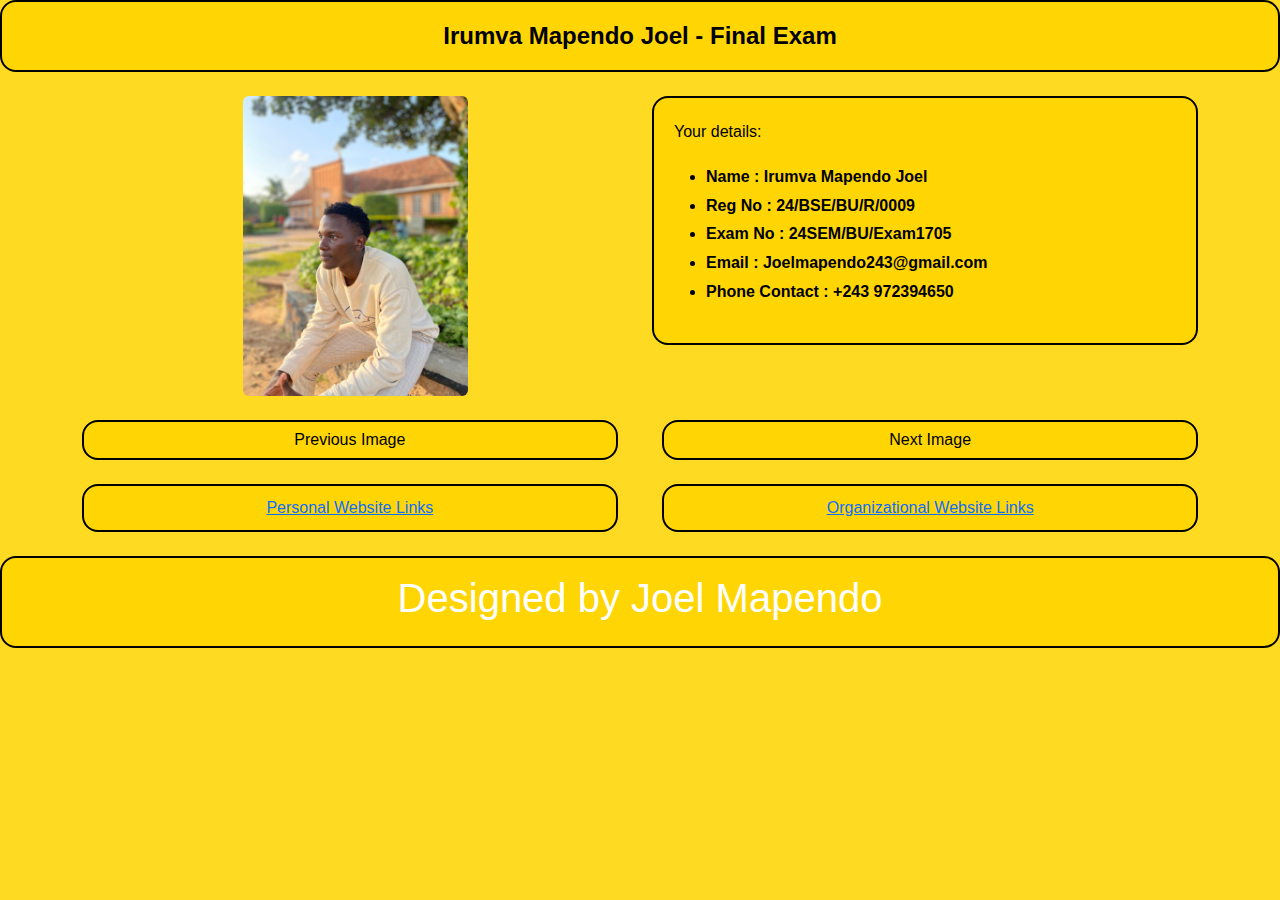
==== Index.html @ 0ad812d5 "Final-Examen-paper" ====
<!DOCTYPE html>
<html lang="en">
<head>
    <meta charset="UTF-8">
    <meta name="viewport" content="width=device-width, initial-scale=1.0">
    <title>Final Exam </title>
    <link href="https://cdn.jsdelivr.net/npm/bootstrap@5.3.0-alpha3/dist/css/bootstrap.min.css" rel="stylesheet">
    <link rel="stylesheet" href="style 1.css">
    <style>
        .placeholder-image img {
            max-height: 300px;
        }
    </style>
</head>
<body>
    <div class="header text-center p-3">
        Irumva Mapendo Joel - Final Exam
    </div>
    <div class="container mt-4">
        <div class="row">
            <div class="col-md-6 text-center">
                <div class="placeholder-image">
                    <img id="image" src="jojoj.jpg" alt="Goffart Jean Marc" class="img-fluid rounded">
                </div>
            </div>
            <div class="col-md-6">
                <div class="details">
                    <p>Your details:</p>
                    <ul>
                        <li><b>Name : Irumva Mapendo Joel</b></li>
                        <li><b>Reg No : 24/BSE/BU/R/0009</b></li>
                        <li><b>Exam No : 24SEM/BU/Exam1705</b></li>
                        <li><b>Email : Joelmapendo243@gmail.com</b></li>
                        <li><b>Phone Contact : +243 972394650</b></li>
                    </ul>
                </div>
            </div>
        </div>

        <div class="nav-buttons d-flex justify-content-between mt-4">
            <button id="prevBtn" class="btn btn-dark">Previous Image</button>
            <button id="nextBtn" class="btn btn-dark">Next Image</button>
        </div>

        <div class="links mt-4">
            <div><a href="GITPAGE FOR PERSONAL  WEBSITE https://joelmapendo.github.io/IRUMVA-MAPENDO-JOEL-FINAL-EXAM-PERSONAL-WEBSITE/ ">Personal Website Links</a></div>
            <div><a href=" https://joelmapendo.github.io/FINAL-EXAMEN_ORGANIZATIONAL-WEBSITE_IRUMVA-MAPENDO-JOEL ">Organizational Website Links</a></div>
        </div>
    </div>

    <div class="footer text-center mt-4 p-3">
        <h1>Designed by Joel Mapendo</h1>
    </div>
    <script>
        const images = [
            'jojoj.jpg',
            'jojoj.jpg', // Add more image filenames as needed
            'jojoj.jpg'
        ];

        let currentIndex = 1;

        const imageElement = document.getElementById('image');

        document.getElementById('prevBtn').addEventListener('click', () => {
            currentIndex = (currentIndex === 0) ? images.length - 1 : currentIndex - 1;
            imageElement.src = images[currentIndex];
        });

        document.getElementById('nextBtn').addEventListener('click', () => {
            currentIndex = (currentIndex === images.length - 1) ? 0 : currentIndex + 1;
            imageElement.src = images[currentIndex];
        });
    </script>
</body>
</html>
---- style 1.css ----
body {
    background-color: hsla(50, 100%, 50%, 0.863);
    color: black;
    font-family: 'Segoe UI', Tahoma, Geneva, Verdana, sans-serif;
}
.header {
    background-color: hsla(50, 100%, 50%, 0.863);
    color: black;
    text-align: center;
    padding: 20px;
    font-size: 24px;
    font-weight: bold;
    border:2px solid black;
    border-radius:1rem;
    -webkit-border-radius:1rem;
    -moz-border-radius:1rem;
    -ms-border-radius:1rem;
    -o-border-radius:1rem;
}
.details {
    background-color: hsla(50, 100%, 50%, 0.863);
    color: rgb(0, 0, 0);
    padding: 20px;
    font-size: 16px;
    line-height: 1.8;
    border:2px solid black;
    border-radius:1rem;
}
.nav-buttons {
    margin: 20px 0;
}
.nav-buttons button {
    width: 48%;
    background-color:hsla(50, 100%, 50%, 0.863);
    color: rgb(0, 0, 0);
    border:2px solid black;
    border-radius:1rem;
}
.links {
    display: flex;
    justify-content: space-between;
    margin: 20px 0;
}
.links div {
    background-color: hsla(50, 100%, 50%, 0.863);
    color: white;
    padding: 10px;
    border-radius: 5px;
    width: 48%;
    text-align: center;
    border:2px solid black;
    border-radius:1rem;
}
.footer {
    text-align: center;
    padding: 10px;
    background-color:hsla(50, 100%, 50%, 0.863);
    color: white;
    font-size: 14px;
    border:2px solid black;
    border-radius:1rem;
}
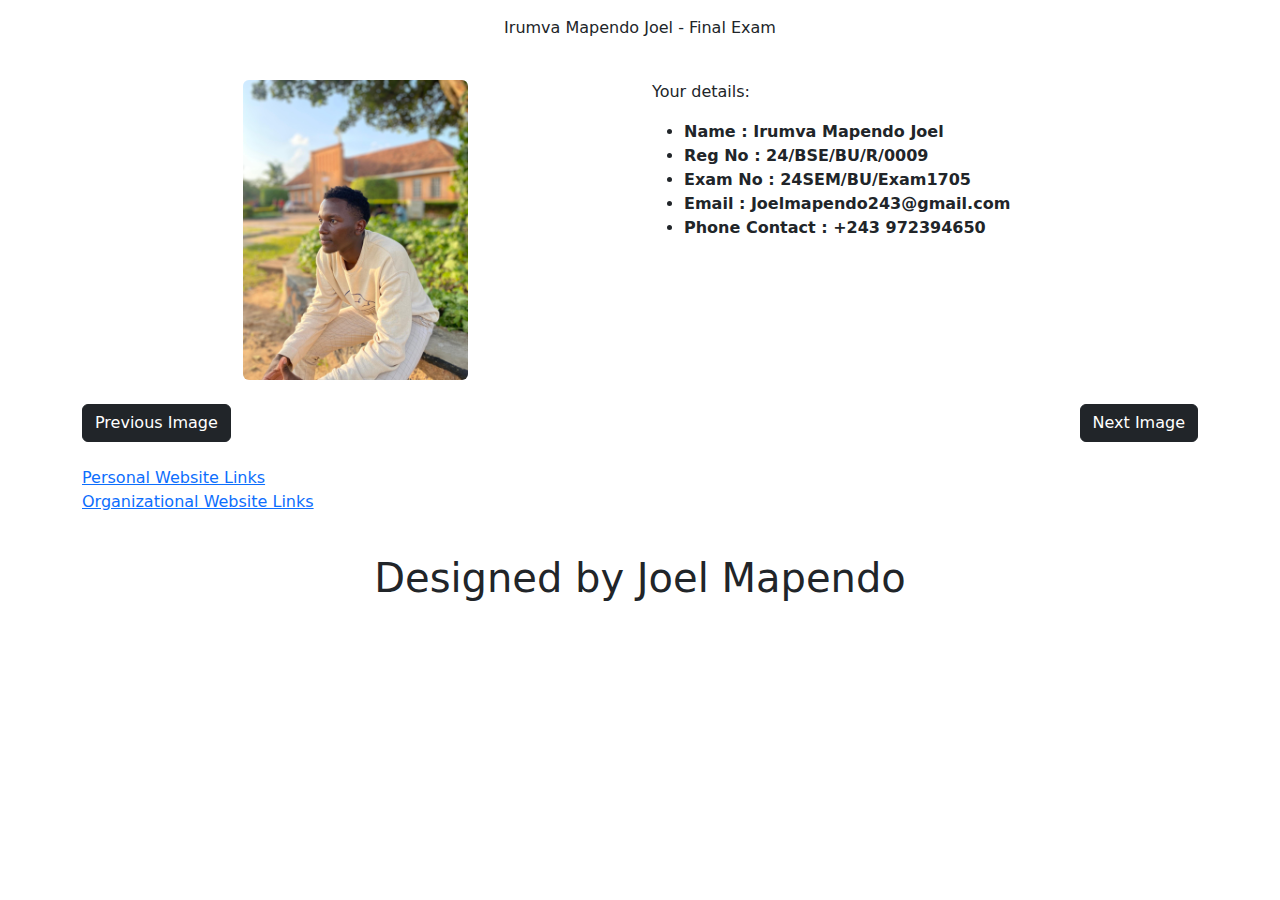
==== commit 0be632f2: "Update Index.html" ====
--- a/Index.html
+++ b/Index.html
@@ -43,7 +43,7 @@
         </div>
 
         <div class="links mt-4">
-            <div><a href="GITPAGE FOR PERSONAL  WEBSITE https://joelmapendo.github.io/IRUMVA-MAPENDO-JOEL-FINAL-EXAM-PERSONAL-WEBSITE/ ">Personal Website Links</a></div>
+            <div><a href="https://joelmapendo.github.io/IRUMVA-MAPENDO-JOEL-FINAL-EXAM-PERSONAL-WEBSITE/ ">Personal Website Links</a></div>
             <div><a href=" https://joelmapendo.github.io/FINAL-EXAMEN_ORGANIZATIONAL-WEBSITE_IRUMVA-MAPENDO-JOEL ">Organizational Website Links</a></div>
         </div>
     </div>
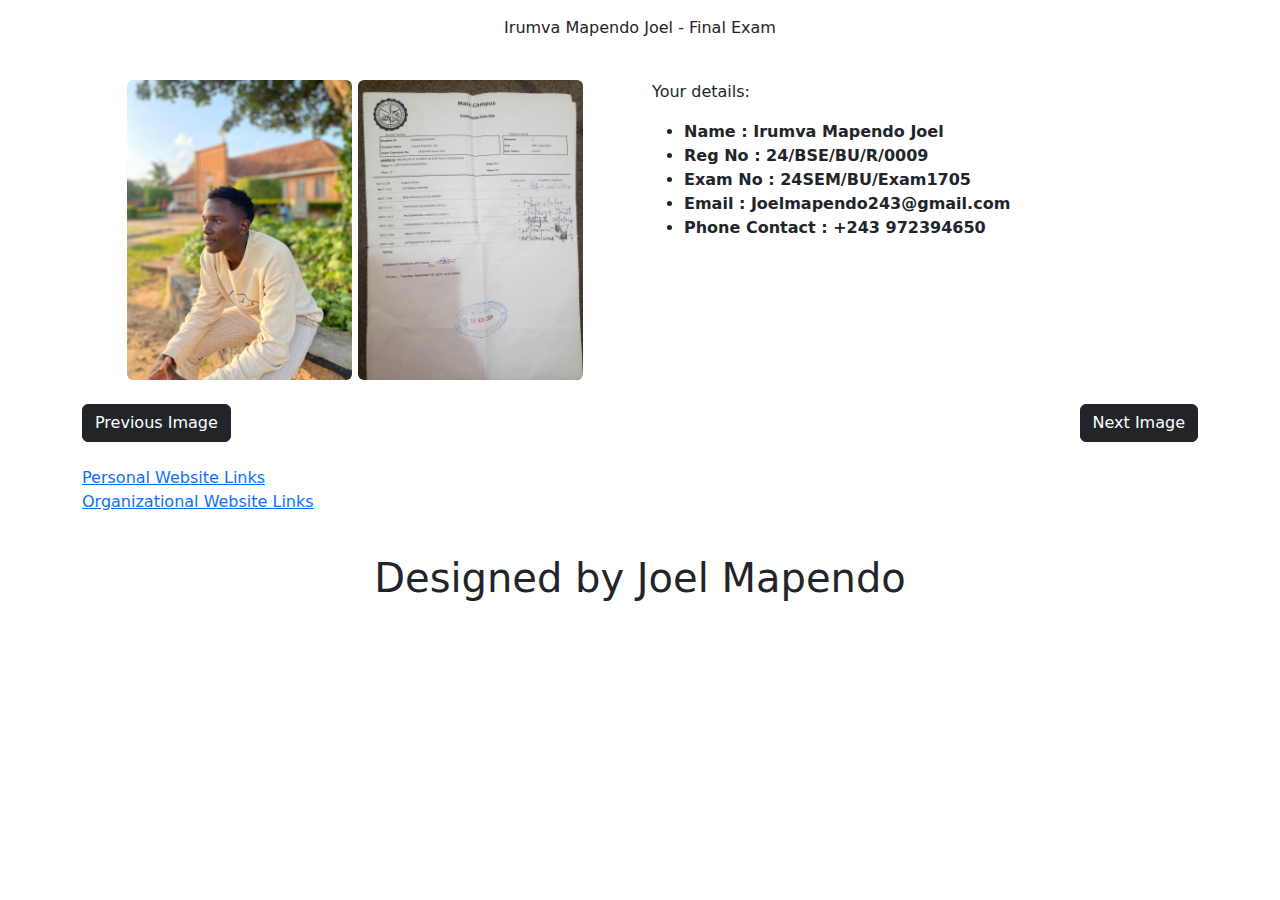
==== commit 1b6e0f19: "Update Index.html" ====
--- a/Index.html
+++ b/Index.html
@@ -21,6 +21,7 @@
             <div class="col-md-6 text-center">
                 <div class="placeholder-image">
                     <img id="image" src="jojoj.jpg" alt="Goffart Jean Marc" class="img-fluid rounded">
+                    <img id="image" src="examination pass.jpg" alt="Goffart Jean Marc" class="img-fluid rounded">
                 </div>
             </div>
             <div class="col-md-6">
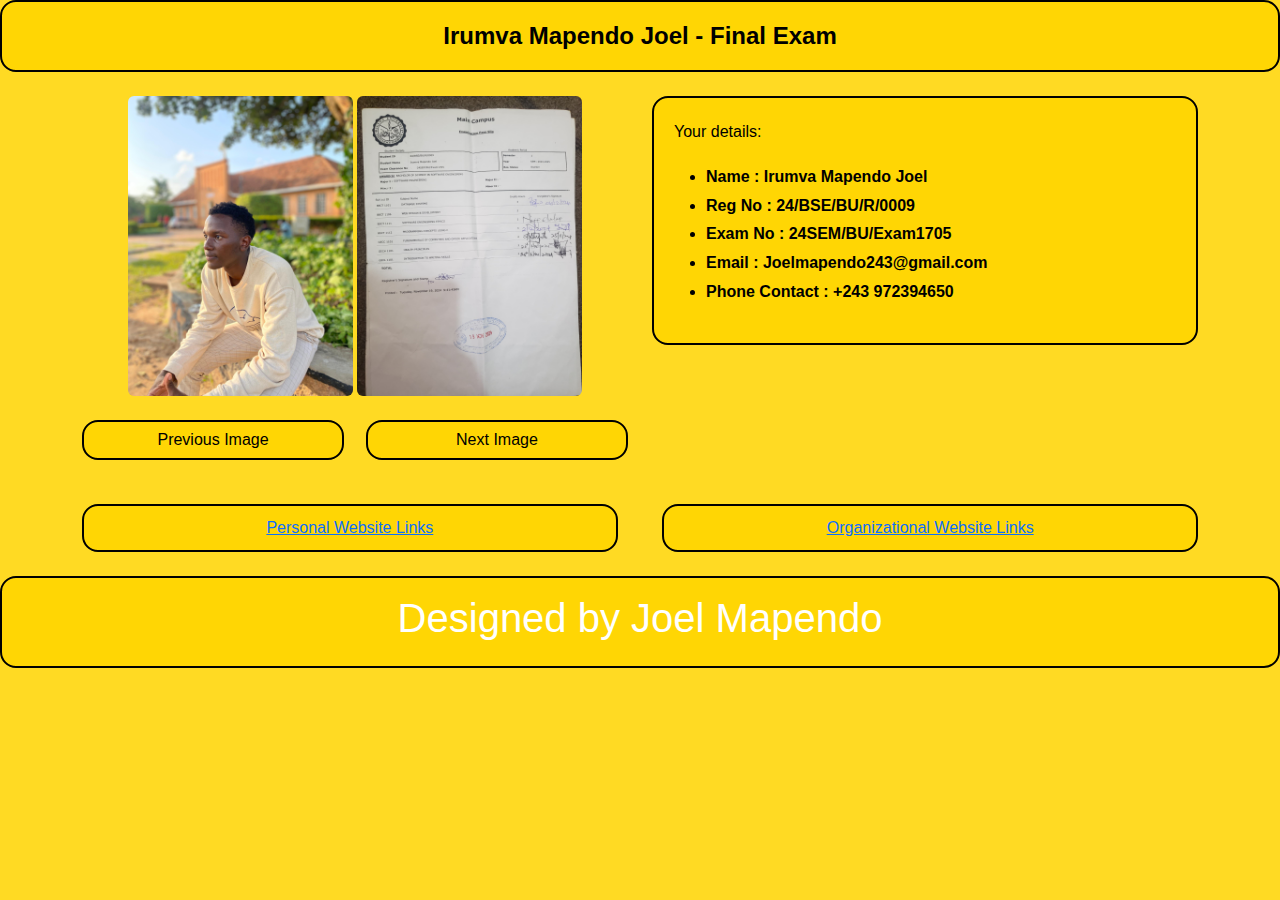
==== commit 0011987d: "Update Index.html" ====
--- a/Index.html
+++ b/Index.html
@@ -5,7 +5,7 @@
     <meta name="viewport" content="width=device-width, initial-scale=1.0">
     <title>Final Exam </title>
     <link href="https://cdn.jsdelivr.net/npm/bootstrap@5.3.0-alpha3/dist/css/bootstrap.min.css" rel="stylesheet">
-    <link rel="stylesheet" href="style 1.css">
+    <link rel="stylesheet" href="style.css">
     <style>
         .placeholder-image img {
             max-height: 300px;
@@ -20,8 +20,13 @@
         <div class="row">
             <div class="col-md-6 text-center">
                 <div class="placeholder-image">
-                    <img id="image" src="jojoj.jpg" alt="Goffart Jean Marc" class="img-fluid rounded">
-                    <img id="image" src="examination pass.jpg" alt="Goffart Jean Marc" class="img-fluid rounded">
+                    <img id="image" src="jojoj.jpg" alt="Joel Mapendo" class="img-fluid rounded">
+                    <img id="image" src="examination pass.jpg" alt="Joel Mapendo" class="img-fluid rounded">
+                    <div class="nav-buttons d-flex justify-content-between mt-4">
+                        <button id="prevBtn" class="btn btn-dark">Previous Image</button>
+                        <button id="nextBtn" class="btn btn-dark">Next Image</button>
+                    </div>            
+                    
                 </div>
             </div>
             <div class="col-md-6">
@@ -37,12 +42,6 @@
                 </div>
             </div>
         </div>
-
-        <div class="nav-buttons d-flex justify-content-between mt-4">
-            <button id="prevBtn" class="btn btn-dark">Previous Image</button>
-            <button id="nextBtn" class="btn btn-dark">Next Image</button>
-        </div>
-
         <div class="links mt-4">
             <div><a href="https://joelmapendo.github.io/IRUMVA-MAPENDO-JOEL-FINAL-EXAM-PERSONAL-WEBSITE/ ">Personal Website Links</a></div>
             <div><a href=" https://joelmapendo.github.io/FINAL-EXAMEN_ORGANIZATIONAL-WEBSITE_IRUMVA-MAPENDO-JOEL ">Organizational Website Links</a></div>
--- a/style.css
+++ b/style.css
@@ -0,0 +1,62 @@
+body {
+    background-color: hsla(50, 100%, 50%, 0.863);
+    color: black;
+    font-family: 'Segoe UI', Tahoma, Geneva, Verdana, sans-serif;
+}
+.header {
+    background-color: hsla(50, 100%, 50%, 0.863);
+    color: black;
+    text-align: center;
+    padding: 20px;
+    font-size: 24px;
+    font-weight: bold;
+    border:2px solid black;
+    border-radius:1rem;
+    -webkit-border-radius:1rem;
+    -moz-border-radius:1rem;
+    -ms-border-radius:1rem;
+    -o-border-radius:1rem;
+}
+.details {
+    background-color: hsla(50, 100%, 50%, 0.863);
+    color: rgb(0, 0, 0);
+    padding: 20px;
+    font-size: 16px;
+    line-height: 1.8;
+    border:2px solid black;
+    border-radius:1rem;
+}
+.nav-buttons {
+    margin: 20px 0;
+}
+.nav-buttons button {
+    width: 48%;
+    background-color:hsla(50, 100%, 50%, 0.863);
+    color: rgb(0, 0, 0);
+    border:2px solid black;
+    border-radius:1rem;
+}
+.links {
+    display: flex;
+    justify-content: space-between;
+    margin: 20px 0;
+}
+.links div {
+    background-color: hsla(50, 100%, 50%, 0.863);
+    color: white;
+    padding: 10px;
+    border-radius: 5px;
+    width: 48%;
+    text-align: center;
+    border:2px solid black;
+    border-radius:1rem;
+}
+.footer {
+    text-align: center;
+    padding: 10px;
+    background-color:hsla(50, 100%, 50%, 0.863);
+    color: white;
+    font-size: 14px;
+    border:2px solid black;
+    border-radius:1rem;
+}